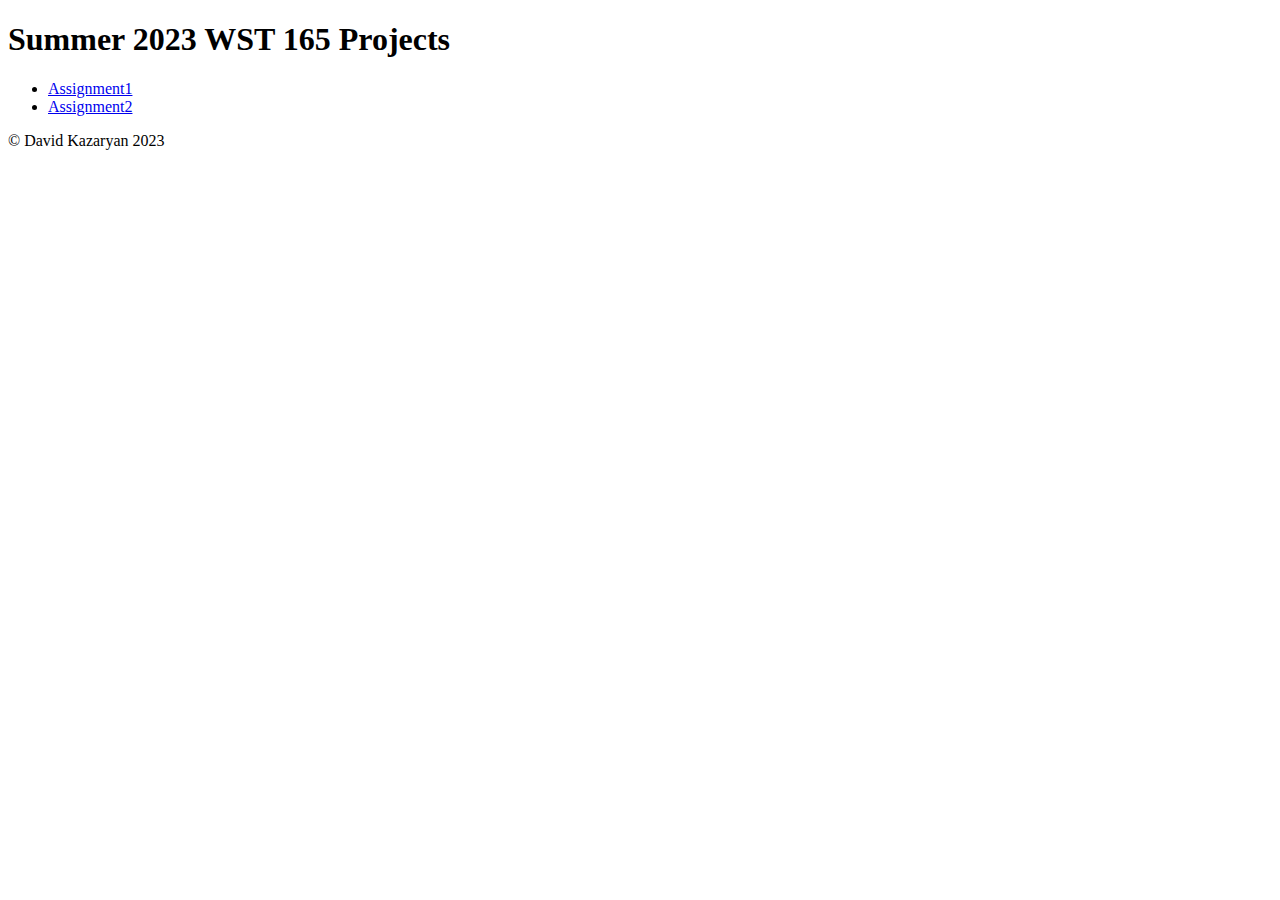
==== index.html @ dbb23cba "Added home page" ====
<!DOCTYPE html>
<html lang="en">
  <head>
    <meta charset="UTF-8" />
    <meta name="viewport" content="width=device-width, initial-scale=1.0" />
    <title>Document</title>
  </head>
  <body>
    <header>
      <h1>Summer 2023 WST 165 Projects</h1>
    </header>
    <main>
      <ul>
        <li><a href="./Assignment1_David/index.html">Assignment1</a></li>
        <li><a href="./Assignment2_David/index.html">Assignment2</a></li>
      </ul>
    </main>
    <footer>&copy; David Kazaryan <span id="year">2023</span></footer>
  </body>
</html>
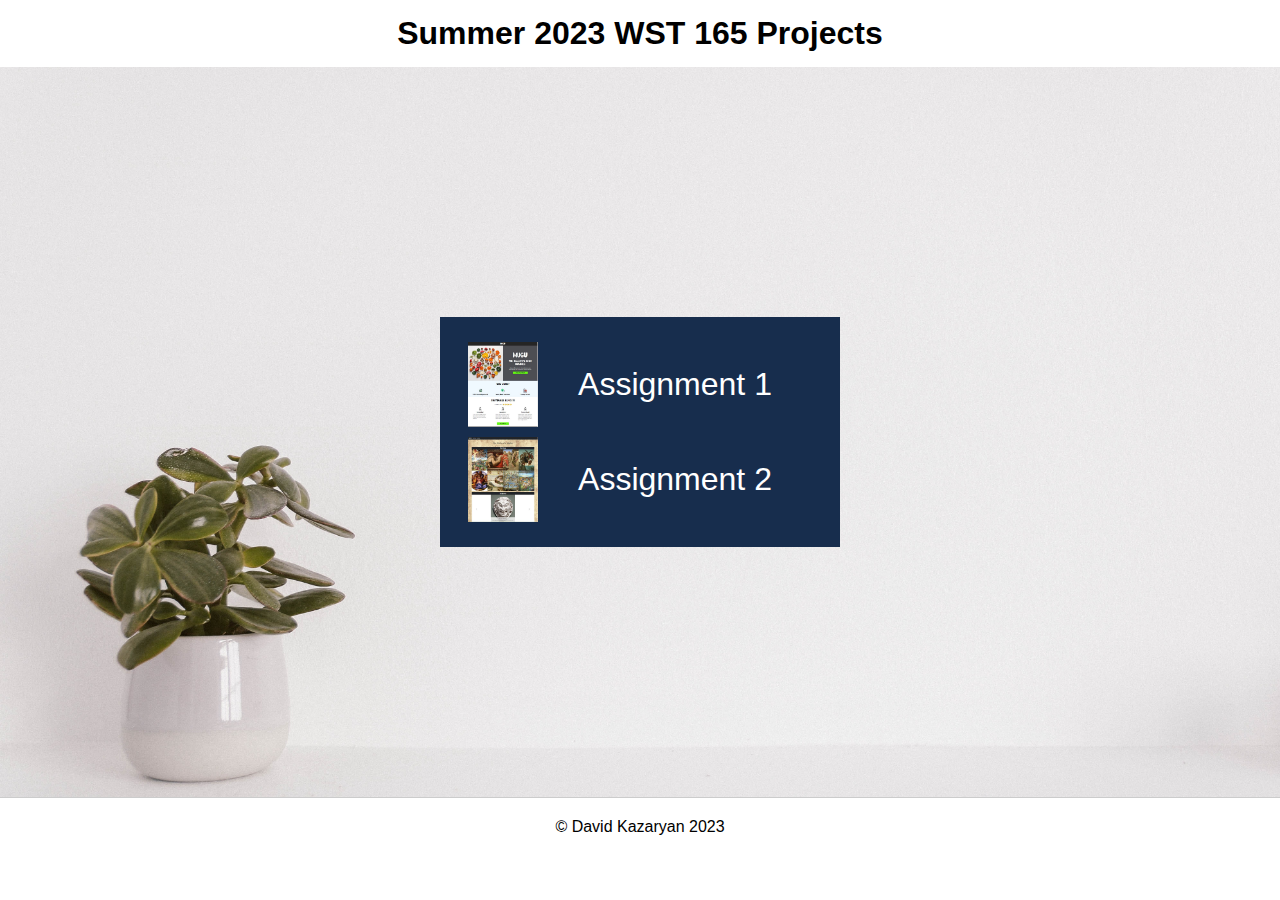
==== commit 7a811684: "styled home page" ====
--- a/index.html
+++ b/index.html
@@ -4,6 +4,7 @@
     <meta charset="UTF-8" />
     <meta name="viewport" content="width=device-width, initial-scale=1.0" />
     <title>Document</title>
+    <link type="text/css" rel="stylesheet" href="./css/styles.css" />
   </head>
   <body>
     <header>
@@ -11,8 +12,20 @@
     </header>
     <main>
       <ul>
-        <li><a href="./Assignment1_David/index.html">Assignment1</a></li>
-        <li><a href="./Assignment2_David/index.html">Assignment2</a></li>
+        <li>
+          <img
+            width="70"
+            src="./images/A1Capture.JPG"
+            alt="assignment 1 screenshot"
+          /><a href="./Assignment1_David/index.html">Assignment 1</a>
+        </li>
+        <li>
+          <img
+            width="70"
+            src="./images/A2Capture.JPG"
+            alt="assignment 2 screenshot"
+          /><a href="./Assignment2_David/index.html">Assignment 2</a>
+        </li>
       </ul>
     </main>
     <footer>&copy; David Kazaryan <span id="year">2023</span></footer>
--- a/css/styles.css
+++ b/css/styles.css
@@ -0,0 +1,54 @@
+* {
+  margin: 0;
+  padding: 0;
+  box-sizing: border-box;
+}
+
+body {
+  font-family: "Franklin Gothic Medium", "Arial Narrow", Arial, sans-serif;
+}
+
+header {
+  padding: 15px;
+  text-align: center;
+}
+
+main {
+  padding: 20px;
+  min-height: calc(100vh - 170px);
+  background-image: url(../images/pexels-andreea-ch-1166644.jpg);
+  background-size: cover;
+  background-position: center;
+  display: flex;
+  align-items: center;
+}
+main ul {
+  list-style-type: none;
+  background-color: #172d4d;
+  color: #fff;
+  padding: 20px;
+  width: 400px;
+  margin: auto;
+}
+main ul li {
+  padding: 5px;
+  display: flex;
+  align-items: center;
+  justify-content: center;
+}
+main ul li img {
+  display: block;
+}
+main ul li a {
+  text-decoration: none;
+  color: #fff;
+  padding: 10px 40px;
+  font-size: 2em;
+  display: block;
+}
+
+footer {
+  border-top: 1px solid #ccc;
+  padding: 20px;
+  text-align: center;
+}/*# sourceMappingURL=styles.css.map */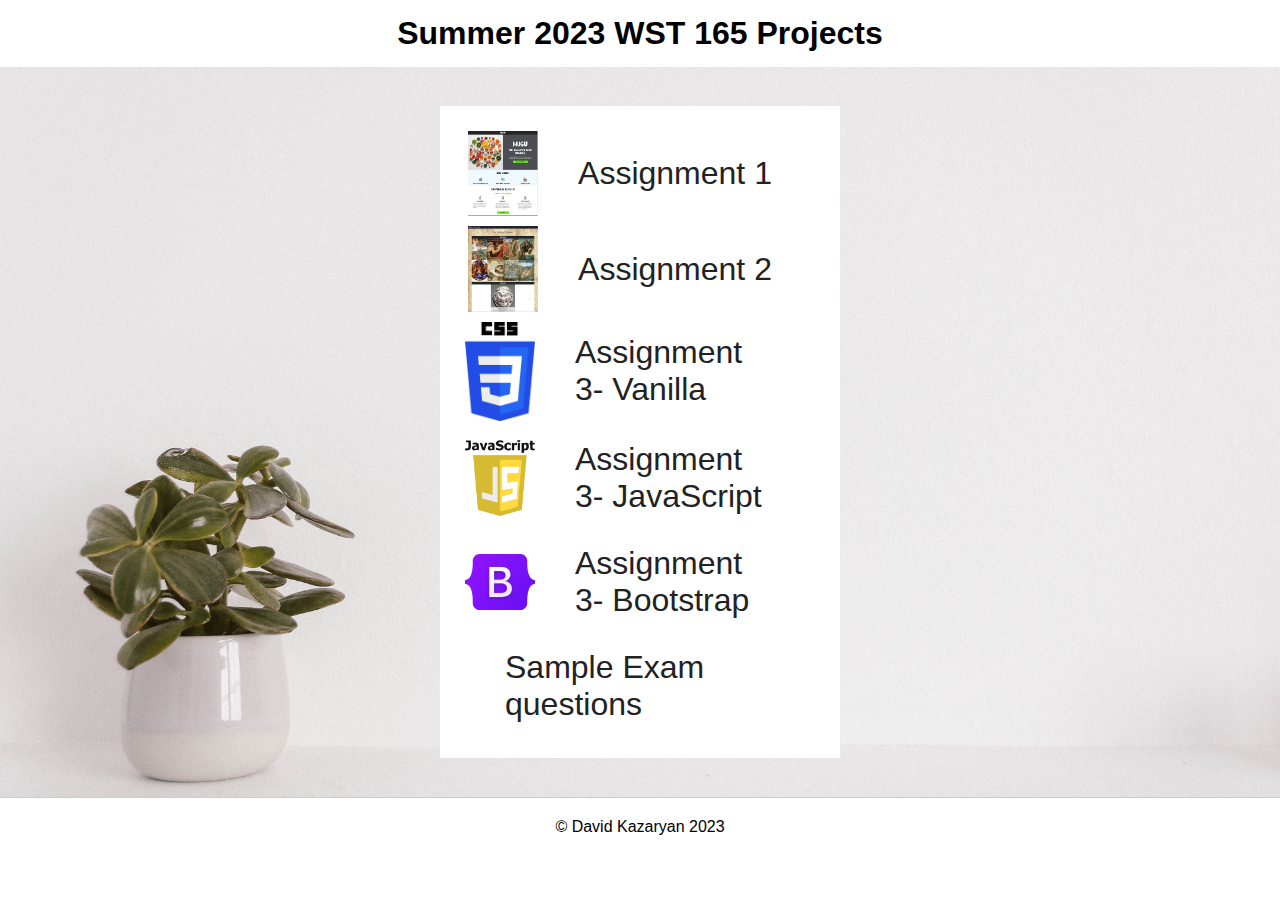
==== commit dc749532: "added assignment 3 and study guide" ====
--- a/index.html
+++ b/index.html
@@ -26,6 +26,34 @@
             alt="assignment 2 screenshot"
           /><a href="./Assignment2_David/index.html">Assignment 2</a>
         </li>
+        <li>
+          <img
+            width="70"
+            src="./images/CSS3.png"
+            alt="assignment 2 screenshot"
+          /><a href="./Assignment3_David/vanilla.html">Assignment 3- Vanilla</a>
+        </li>
+        <li>
+          <img
+            width="70"
+            src="./images/js.png"
+            alt="assignment 2 screenshot"
+          /><a href="./Assignment3_David/javascript.html"
+            >Assignment 3- JavaScript</a
+          >
+        </li>
+        <li>
+          <img
+            width="70"
+            src="./images/bootstrap-logo.svg"
+            alt="assignment 2 screenshot"
+          /><a href="./Assignment3_David/bootstrap.html"
+            >Assignment 3- Bootstrap</a
+          >
+        </li>
+        <li>
+          <a href="./studyGuideWST151/index.html">Sample Exam questions</a>
+        </li>
       </ul>
     </main>
     <footer>&copy; David Kazaryan <span id="year">2023</span></footer>
--- a/css/styles.css
+++ b/css/styles.css
@@ -24,8 +24,8 @@
 }
 main ul {
   list-style-type: none;
-  background-color: #172d4d;
-  color: #fff;
+  background-color: #fff;
+  color: #222;
   padding: 20px;
   width: 400px;
   margin: auto;
@@ -41,7 +41,7 @@
 }
 main ul li a {
   text-decoration: none;
-  color: #fff;
+  color: #222;
   padding: 10px 40px;
   font-size: 2em;
   display: block;
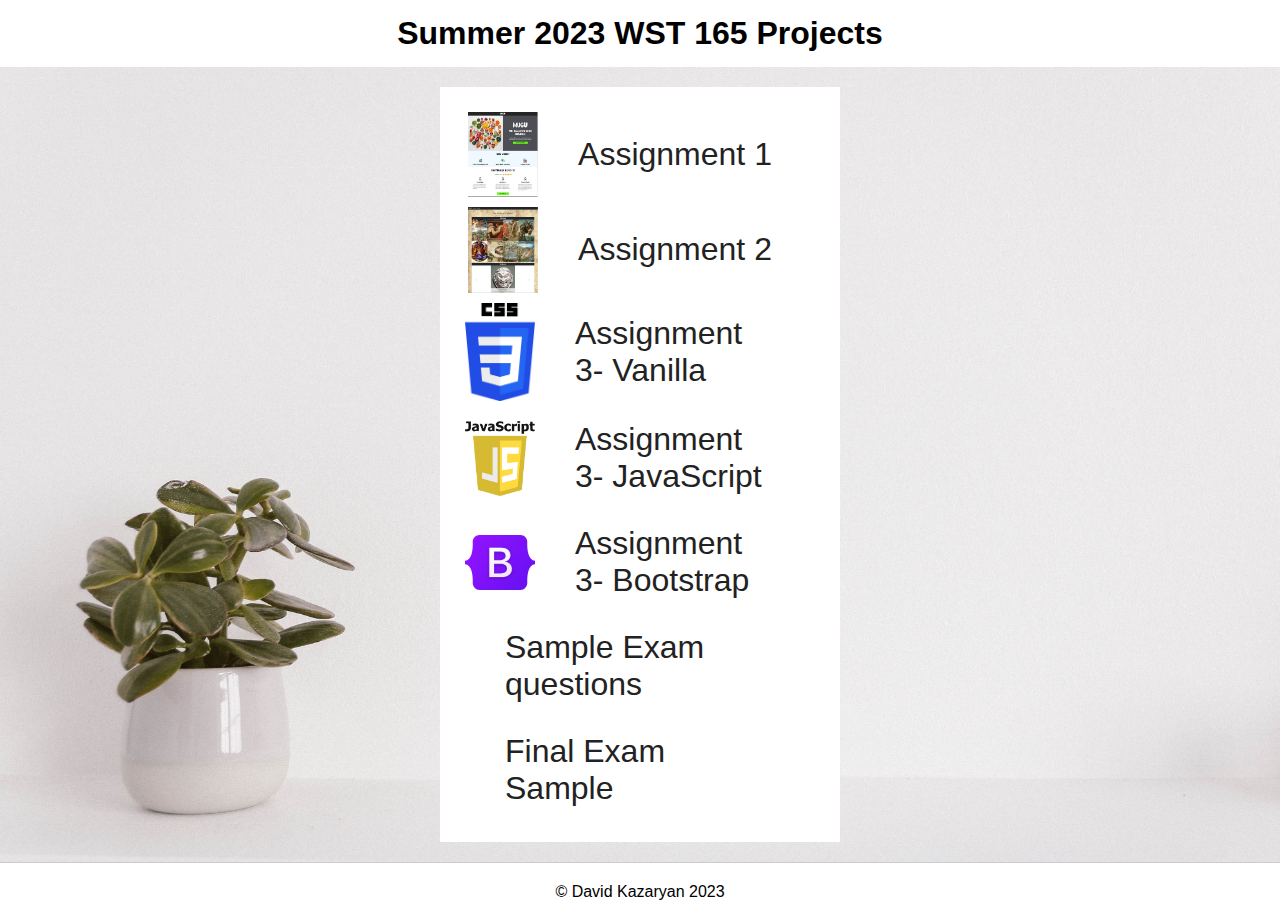
==== commit e5293300: "added sample exam" ====
--- a/index.html
+++ b/index.html
@@ -54,6 +54,9 @@
         <li>
           <a href="./studyGuideWST151/index.html">Sample Exam questions</a>
         </li>
+        <li>
+          <a href="./FinalExam/index.html">Final Exam Sample</a>
+        </li>
       </ul>
     </main>
     <footer>&copy; David Kazaryan <span id="year">2023</span></footer>
